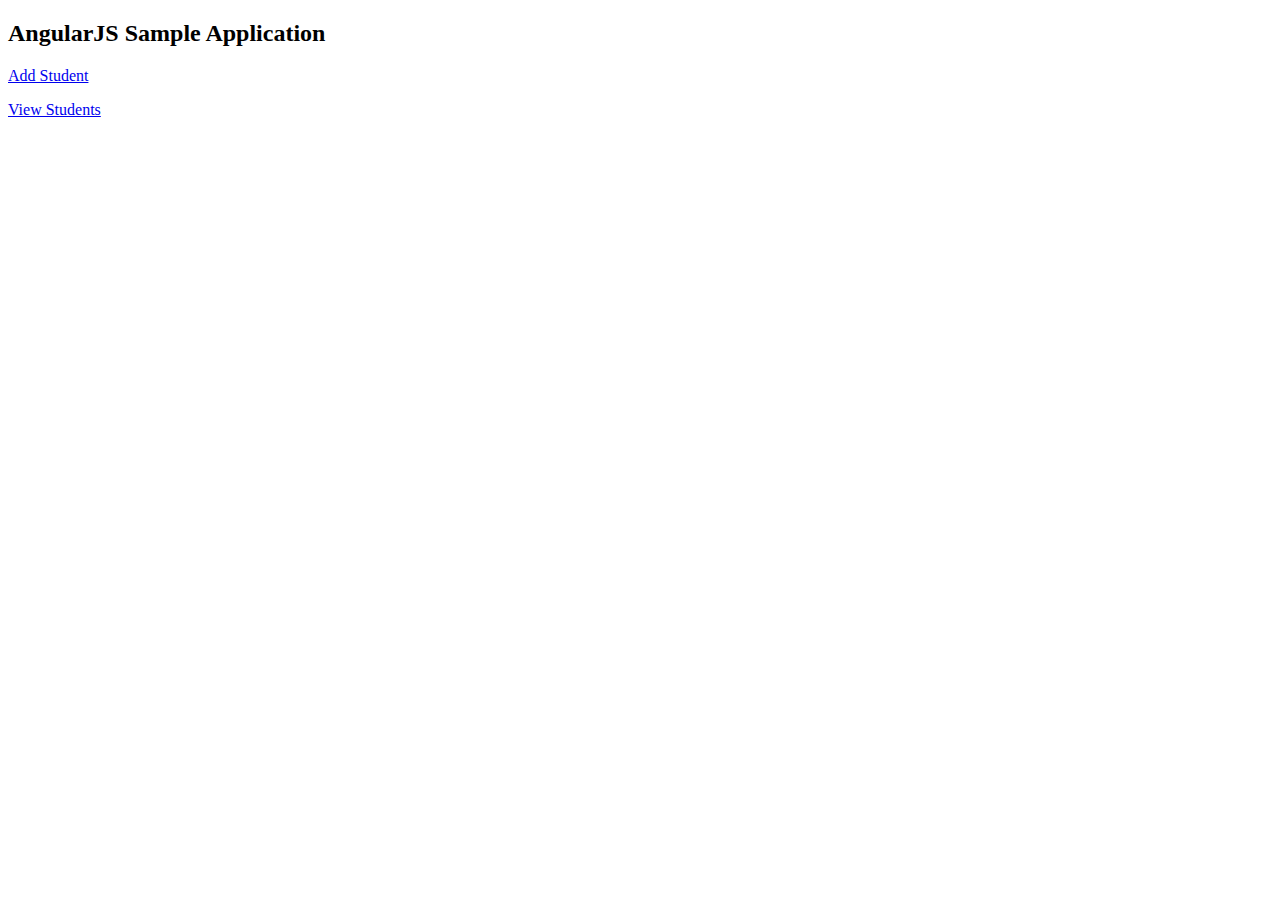
==== html/index.html @ 04f7fdc0 "Move files to respective directory" ====
<!DOCTYPE html>
<html>
	<head>
		<title>Angular for Beginners</title>
		<script src="angularJS/angular.js"></script>
		<script src="angularJS/angular-route.js"></script>
	</head>
	<body>
		<h2>AngularJS Sample Application</h2>
		<div ng-app="myApp">
	
			<p><a href="#addStudent">Add Student</a></p>
			<p><a href="#viewStudents">View Students</a></p>
			
			<div ng-view></div>
         	
		</div>
		<script src="myApp.js"></script>
		<script src="route/route.js"></script>
		<script src="controllers/addStudentCtrl.js"></script>
		<script src="controllers/viewStudentsCtrl.js"></script>
	</body>
</html>
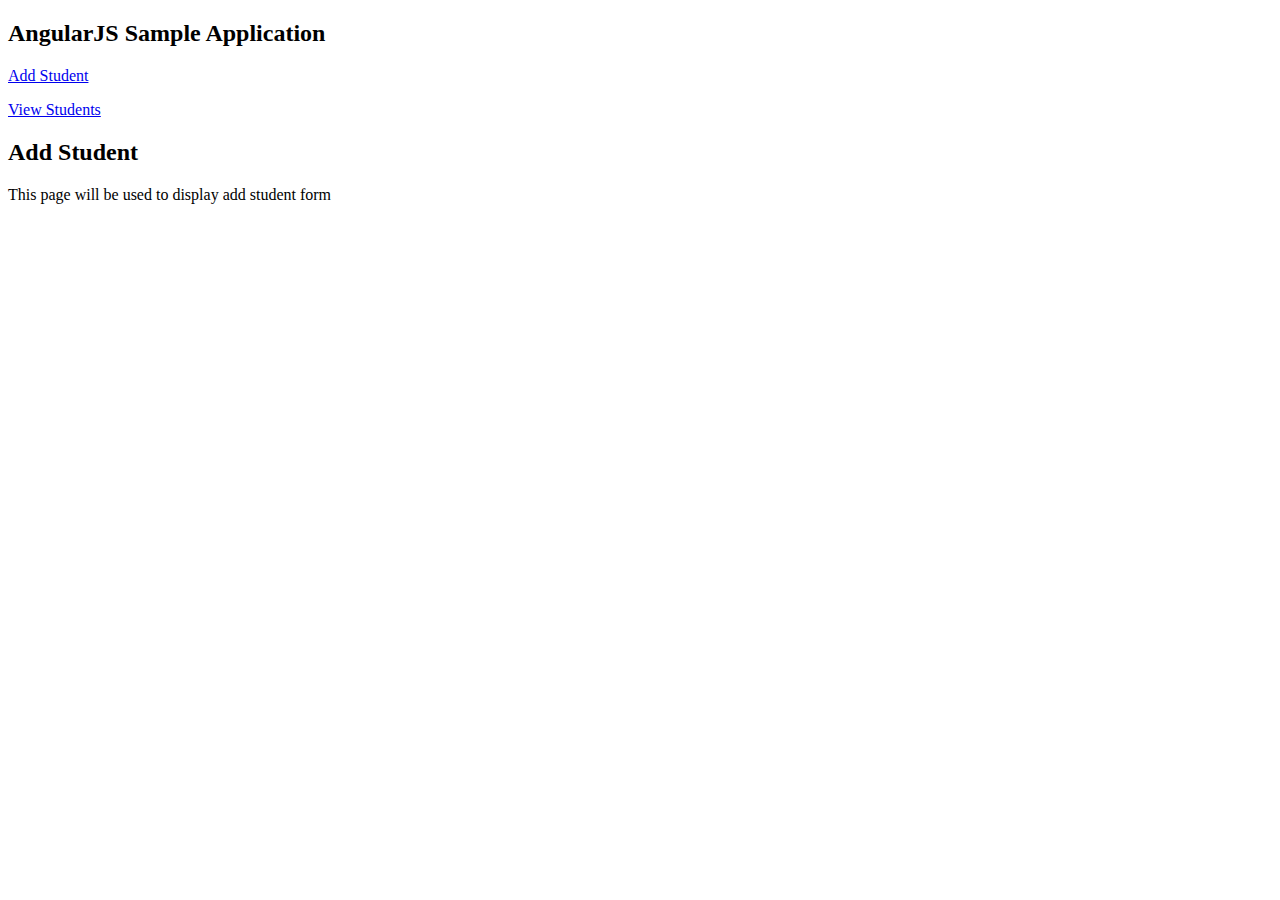
==== commit 6db135e4: "Correct path to files" ====
--- a/html/index.html
+++ b/html/index.html
@@ -2,8 +2,8 @@
 <html>
 	<head>
 		<title>Angular for Beginners</title>
-		<script src="angularJS/angular.js"></script>
-		<script src="angularJS/angular-route.js"></script>
+		<script src="../angularJS/angular.js"></script>
+		<script src="../angularJS/angular-route.js"></script>
 	</head>
 	<body>
 		<h2>AngularJS Sample Application</h2>
@@ -15,9 +15,9 @@
 			<div ng-view></div>
          	
 		</div>
-		<script src="myApp.js"></script>
-		<script src="route/route.js"></script>
-		<script src="controllers/addStudentCtrl.js"></script>
-		<script src="controllers/viewStudentsCtrl.js"></script>
+		<script src="../app/myApp.js"></script>
+		<script src="../route/route.js"></script>
+		<script src="../controllers/addStudentCtrl.js"></script>
+		<script src="../controllers/viewStudentsCtrl.js"></script>
 	</body>
 </html>
